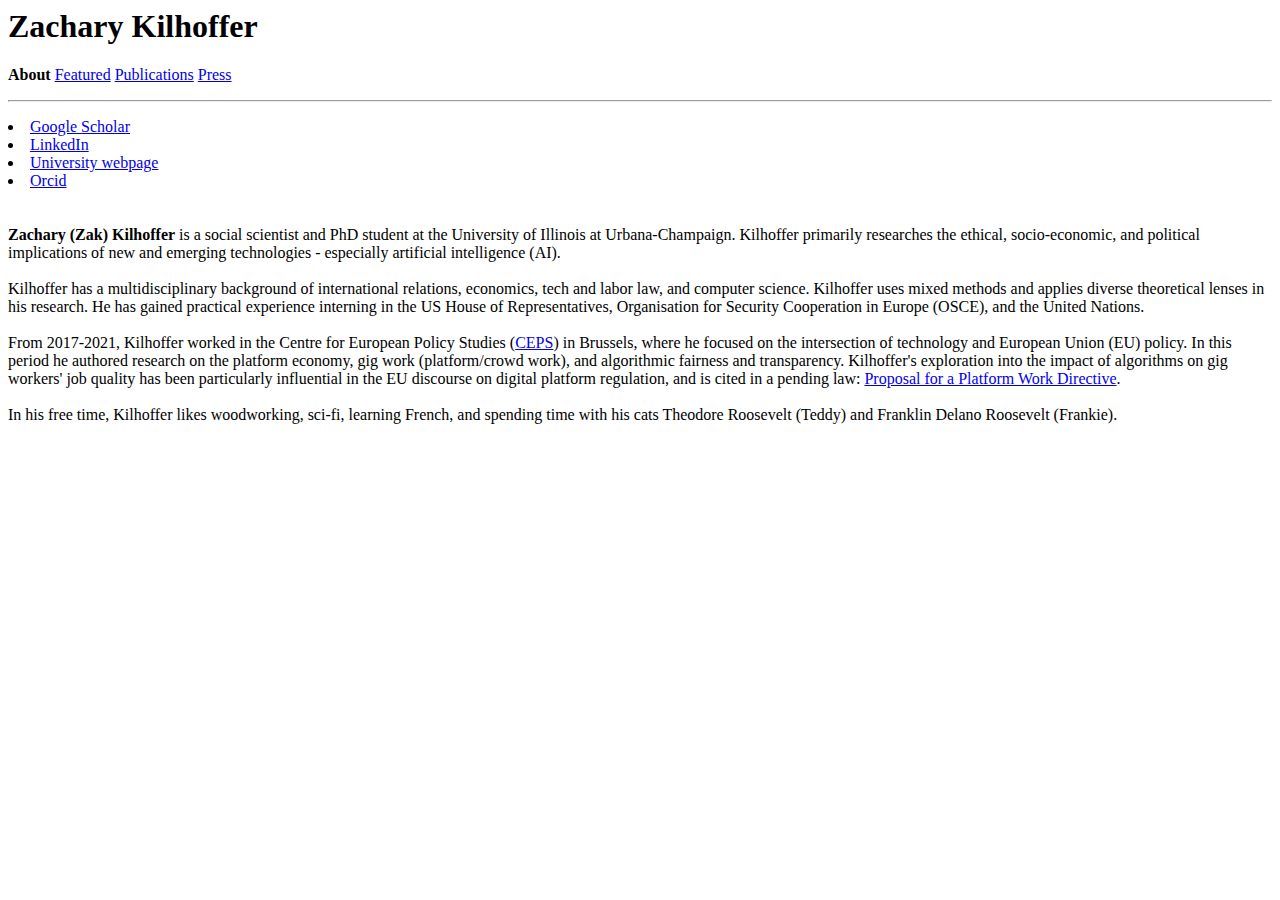
==== index.html @ 1b881eeb "fix index.html" ====
<html>
    <link rel="stylesheet" href="https://latex.now.sh/style.css">

    <title>Zachary Kilhoffer</title>
    <!-- <head>
        <style>
            .header {
                display: flex;
                justify-content: space-between;
                background-color: #f8f9fa;
                padding: 20px;
            }

            .column {
                display: flex;
                flex-direction: column;
            }

            .column a {
                margin-bottom: 10px;
            }
        </style>
    </head> -->
    
    <body>
        
        <h1>Zachary Kilhoffer</h1>
        <div class="header">
            <p id="nav">
                <span><strong>About</strong></span>
                <a href="featured.html">Featured</a>
                <a href="pubs.html">Publications</a>
                <!-- <a href="cv.html">CV</a> -->
                <a href="press.html">Press</a>
                <!-- <a href="https://github.com/zkilhoffer">Github</a> -->
        </div>
        <hr>
        </p>
    
          
        <!-- <div class="header"> -->
            <div class="column">
                <li><a href="https://scholar.google.com/citations?user=FDr_QW4AAAAJ&hl=en">Google Scholar</a></li>
                <li><a href="https://www.linkedin.com/in/zachary-zak-kilhoffer-868a297a?trk=public_profile_publication_contributor-image">LinkedIn</a></li>
            </div>

            <div class="column">
                <li><a href="https://ischool.illinois.edu/people/zachary-kilhoffer">University webpage</a></li>
                <li><a href="https://orcid.org/0009-0007-7623-0135">Orcid</a></li>
            </div>
            
        <!-- </div> -->
        
        <br><br>
        <strong>Zachary (Zak) Kilhoffer</strong> is a social scientist and PhD student at the University of Illinois at Urbana-Champaign. Kilhoffer primarily researches the ethical, socio-economic, and political implications of new and emerging technologies - especially artificial intelligence (AI).
        <br><br>
        Kilhoffer has a multidisciplinary background of international relations, economics, tech and labor law, and computer science. Kilhoffer uses mixed methods and applies diverse theoretical lenses in his research. He has gained practical experience interning in the US House of Representatives, Organisation for Security Cooperation in Europe (OSCE), and the United Nations.         
        <!-- On the quantitative side, that includes Python and R for data mining, data analysis, and visualization. In qualitative methods, Kilhoffer focuses on semi-structured interviews and thematic analysis. -->
        <!-- <br><br>
        Kilhoffer's PhD dissertation concerns Algorithmic Impact Assessment (AIA) in the context of algorithmic management. -->
        <br><br>
        From 2017-2021, Kilhoffer worked in the Centre for European Policy Studies (<a href="https://www.ceps.eu/">CEPS</a>) in Brussels, where he focused on the intersection of technology and European Union (EU) policy. In this period he authored research on the platform economy, gig work (platform/crowd work), and algorithmic fairness and transparency. Kilhoffer's exploration into the impact of algorithms on gig workers' job quality has been particularly influential in the EU discourse on digital platform regulation, and is cited in a pending law: <a href="https://ec.europa.eu/social/BlobServlet?docId=24992&langId=en">Proposal for a Platform Work Directive</a>. 
        <br><br>
        In his free time, Kilhoffer likes woodworking, sci-fi, learning French, and spending time with his cats Theodore Roosevelt (Teddy) and Franklin Delano Roosevelt (Frankie).
    </body>
</html>
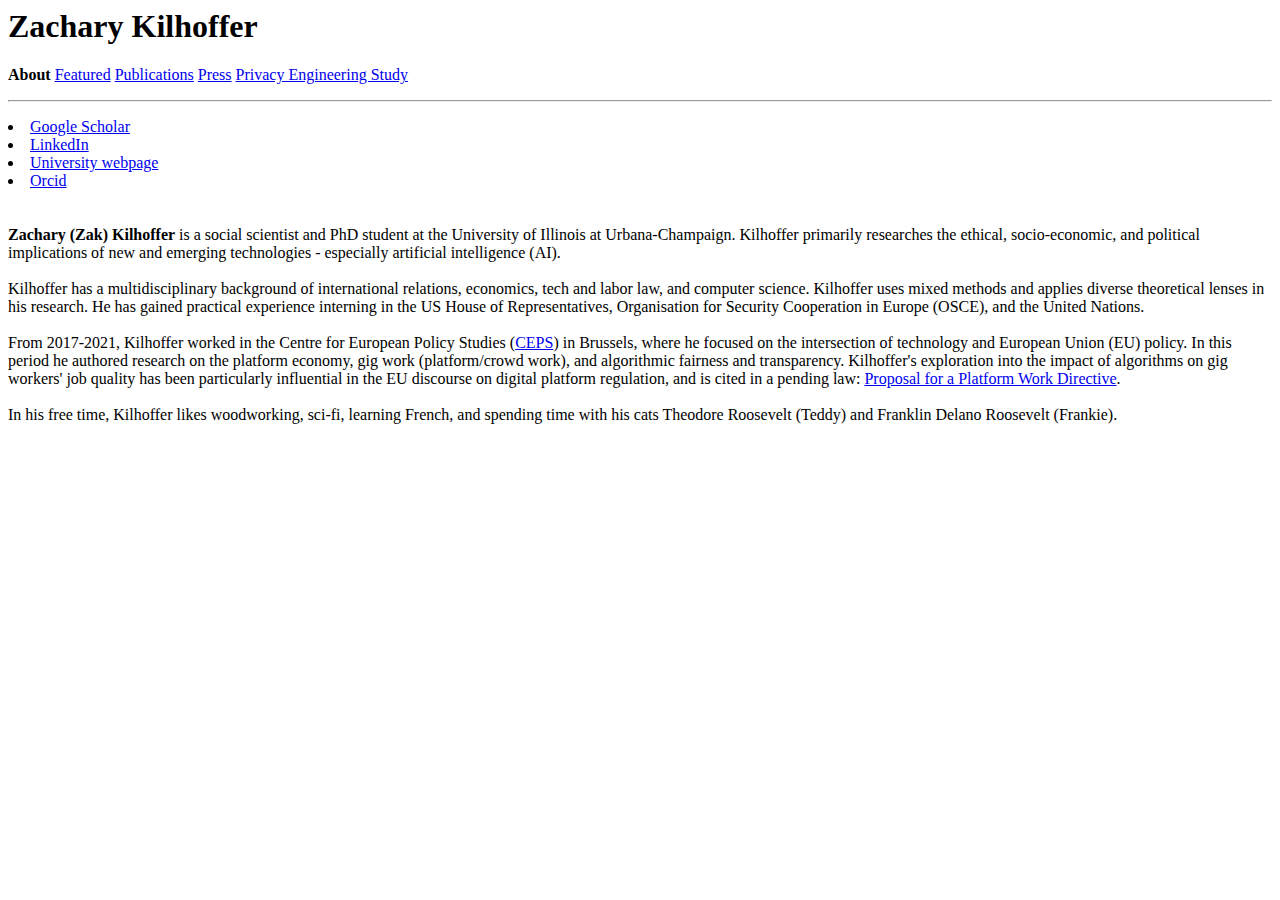
==== commit 129f08ca: "add privacy study recruitment page" ====
--- a/index.html
+++ b/index.html
@@ -33,6 +33,7 @@
                 <!-- <a href="cv.html">CV</a> -->
                 <a href="press.html">Press</a>
                 <!-- <a href="https://github.com/zkilhoffer">Github</a> -->
+                <a href="recruitment_site.html">Privacy Engineering Study</a>
         </div>
         <hr>
         </p>
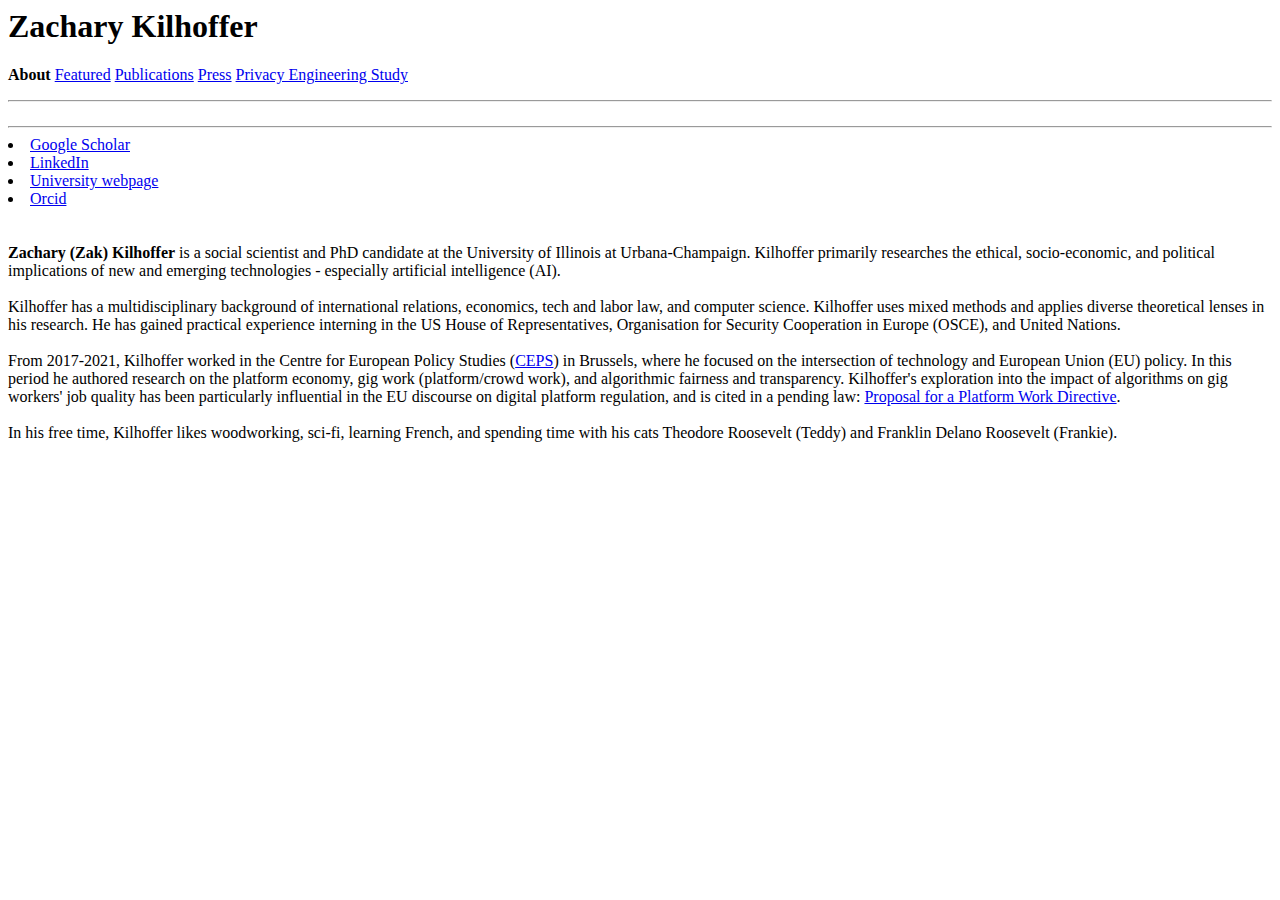
==== commit d177ba59: "photo add, youtube embedding fix" ====
--- a/index.html
+++ b/index.html
@@ -35,10 +35,14 @@
                 <!-- <a href="https://github.com/zkilhoffer">Github</a> -->
                 <a href="recruitment_site.html">Privacy Engineering Study</a>
         </div>
+
         <hr>
+        <img src="\images\zkilhoffer_bw_seated_2023-09-05.jpg" alt="">
+
         </p>
-    
-          
+        
+        <hr>
+
         <!-- <div class="header"> -->
             <div class="column">
                 <li><a href="https://scholar.google.com/citations?user=FDr_QW4AAAAJ&hl=en">Google Scholar</a></li>
@@ -53,9 +57,9 @@
         <!-- </div> -->
         
         <br><br>
-        <strong>Zachary (Zak) Kilhoffer</strong> is a social scientist and PhD student at the University of Illinois at Urbana-Champaign. Kilhoffer primarily researches the ethical, socio-economic, and political implications of new and emerging technologies - especially artificial intelligence (AI).
+        <strong>Zachary (Zak) Kilhoffer</strong> is a social scientist and PhD candidate at the University of Illinois at Urbana-Champaign. Kilhoffer primarily researches the ethical, socio-economic, and political implications of new and emerging technologies - especially artificial intelligence (AI).
         <br><br>
-        Kilhoffer has a multidisciplinary background of international relations, economics, tech and labor law, and computer science. Kilhoffer uses mixed methods and applies diverse theoretical lenses in his research. He has gained practical experience interning in the US House of Representatives, Organisation for Security Cooperation in Europe (OSCE), and the United Nations.         
+        Kilhoffer has a multidisciplinary background of international relations, economics, tech and labor law, and computer science. Kilhoffer uses mixed methods and applies diverse theoretical lenses in his research. He has gained practical experience interning in the US House of Representatives, Organisation for Security Cooperation in Europe (OSCE), and United Nations.         
         <!-- On the quantitative side, that includes Python and R for data mining, data analysis, and visualization. In qualitative methods, Kilhoffer focuses on semi-structured interviews and thematic analysis. -->
         <!-- <br><br>
         Kilhoffer's PhD dissertation concerns Algorithmic Impact Assessment (AIA) in the context of algorithmic management. -->
